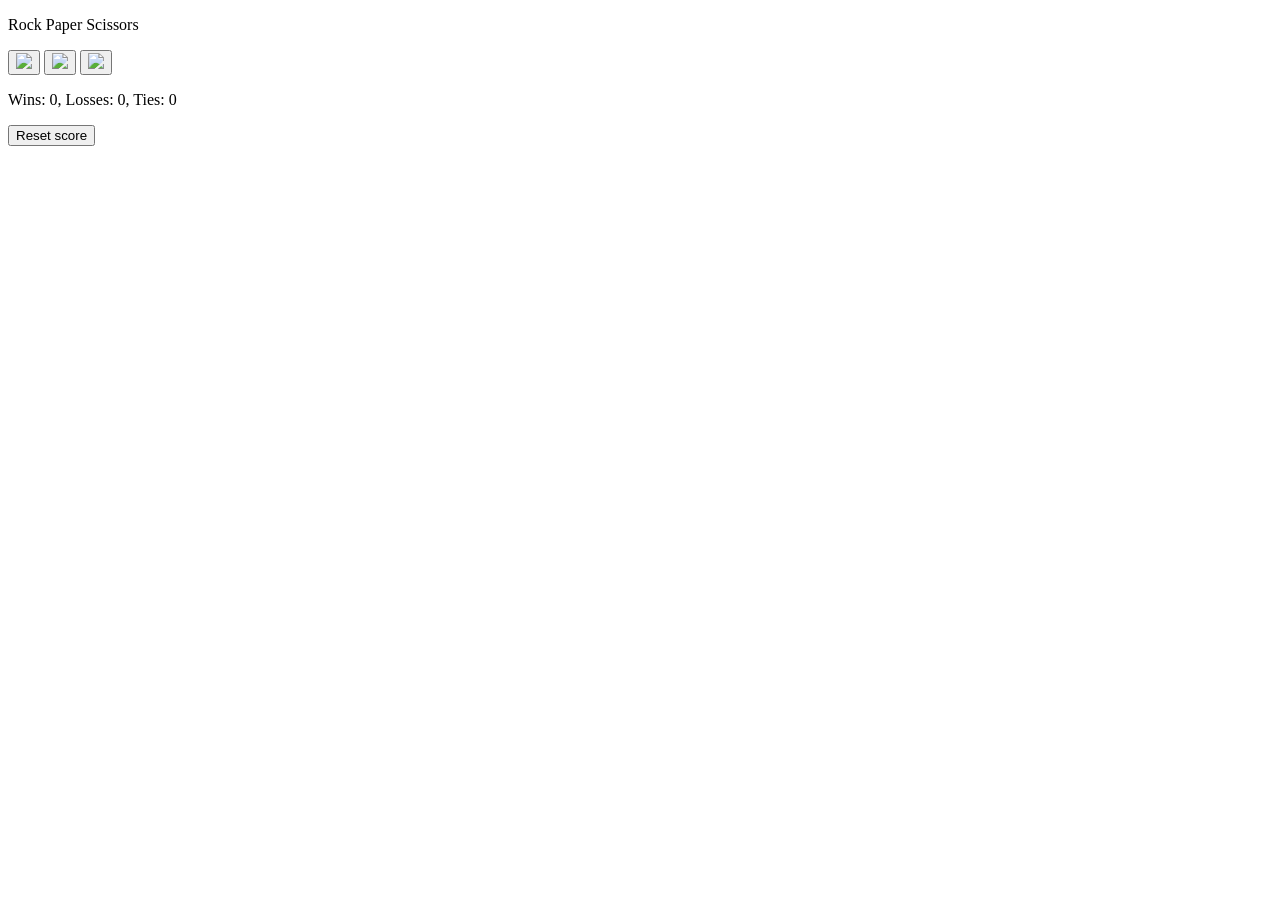
==== index.html @ 759dea15 "new  mains" ====
<!DOCTYPE html>
<html>
  <head>
    <title>Rock Paper Scissors</title>
    <link rel="stylesheet" href="styles/rock-paper-scissors.css">

  </head>
  <body>
    <p class="title">Rock Paper Scissors</p>
    <button onclick="
      playGame('rock');
    " class="move-button moving"><img src="images/rock-emoji.png" class="move-icon"></button>

    <button onclick="
      playGame('paper');
    "class="move-button"><img src="images/paper-emoji.png" class="move-icon"></button> 

    <button onclick="
      playGame('scissors');
    "class="move-button"><img src="images/scissors-emoji.png" class="move-icon"></button>

    <p class="js-result result"></p>
    <p class="js-moves">
    </p>
    <p class="js-score score"></p>
    <button onclick="
      score.wins=0;
      score.losses=0;
      score.ties=0;
      localStorage.removeItem('score');
      document.querySelector('.js-score').innerHTML = 'Wins: 0, Losses: 0, Ties: 0';
    " class="reset-score-button">Reset score</button>

    <script src="rock-paper-scissors.js" ></script>
  </body>
</html>
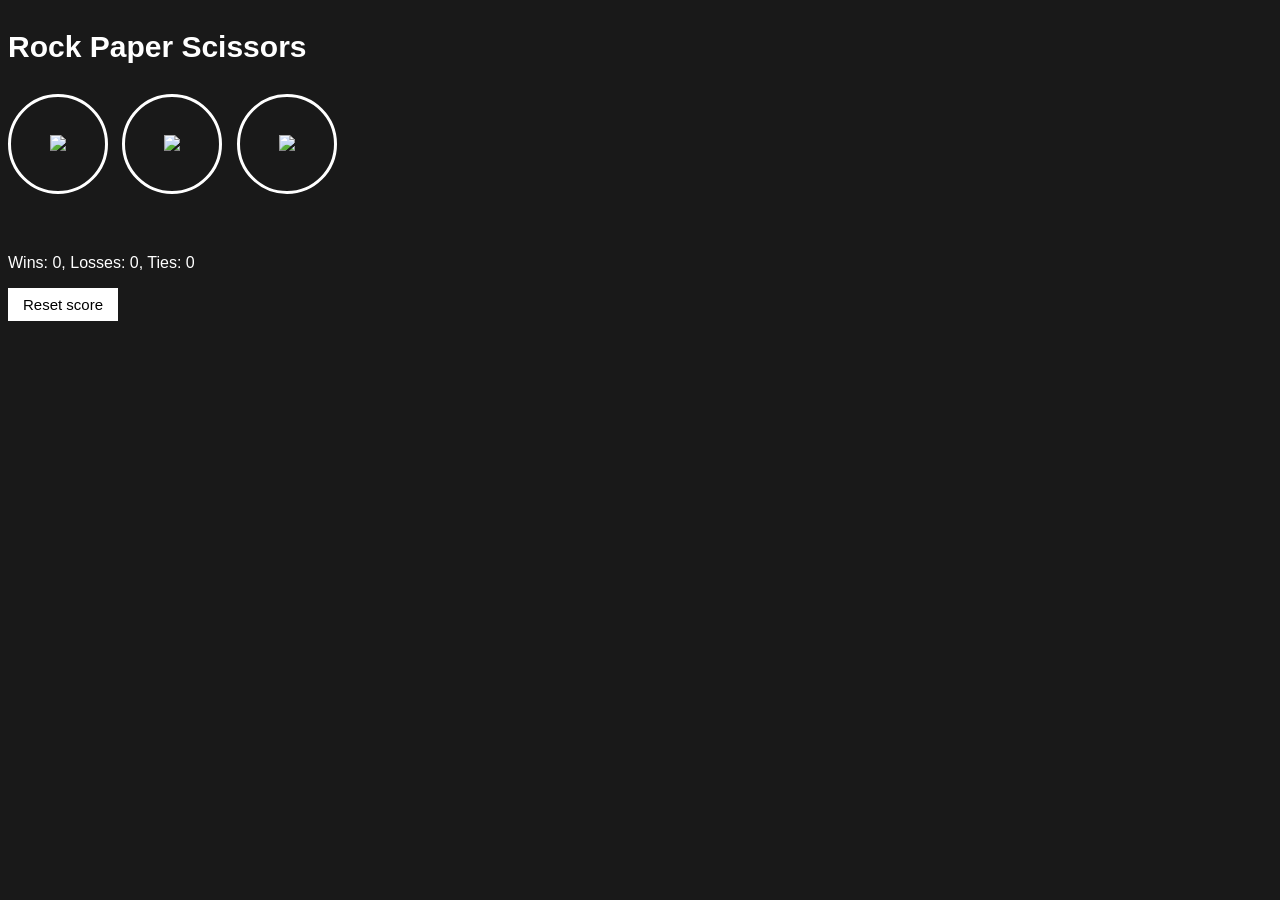
==== commit 0e911ecd: "new" ====
--- a/index.html
+++ b/index.html
@@ -2,7 +2,7 @@
 <html>
   <head>
     <title>Rock Paper Scissors</title>
-    <link rel="stylesheet" href="styles/rock-paper-scissors.css">
+    <link rel="stylesheet" href="rock-paper-scissors.css">
 
   </head>
   <body>
--- a/rock-paper-scissors.css
+++ b/rock-paper-scissors.css
@@ -0,0 +1,42 @@
+body{
+  background-color:rgb(25,25,25);
+  color:white;
+  font-family:Arial;
+}
+.title{
+  font-size:30px;
+  font-weight:bold;
+
+}
+.move-icon{
+  height:50px;
+
+}
+.move-button{
+  background-color:transparent;
+  border:3px solid white;
+  width:100px;
+  height:100px;
+  border-radius:60px;
+  margin-right:10px;
+  cursor:pointer;
+
+
+}
+.result{
+  font-size:25px;
+  font-weight:bold;
+  margin-top:50px;
+}
+.score{
+  margin-top:60px;
+
+}
+.reset-score-button{
+  background-color:white;
+  border:none;
+  font-size:15px;
+  padding:8px 15px;
+  cursor:pointer;
+}
+
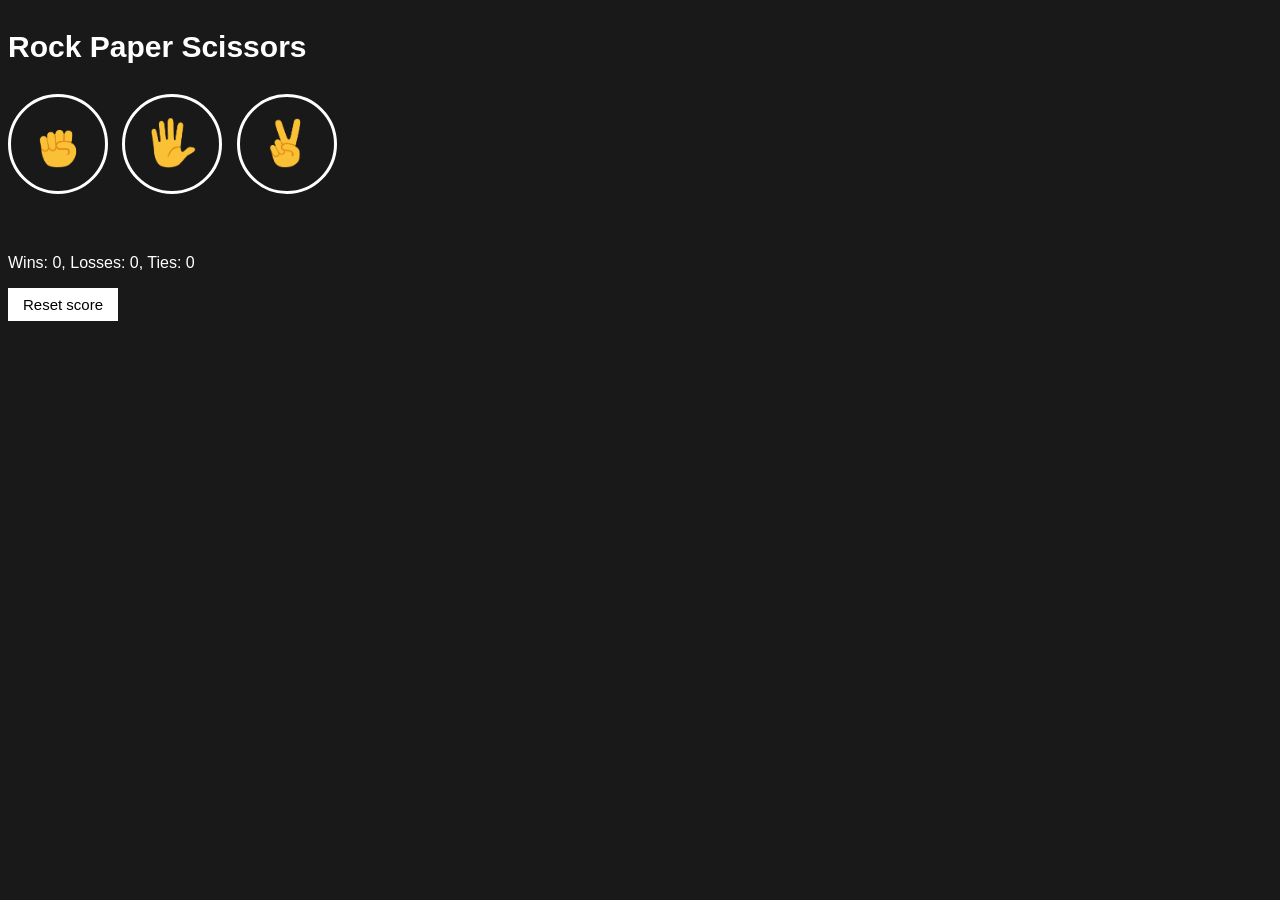
==== commit 0795a518: "index.html" ====
--- a/index.html
+++ b/index.html
@@ -2,6 +2,8 @@
 <html>
   <head>
     <title>Rock Paper Scissors</title>
+    <meta name="viewport" content="width=device-width, initial-scale=1.0">
+
     <link rel="stylesheet" href="rock-paper-scissors.css">
 
   </head>
@@ -33,4 +35,4 @@
 
     <script src="rock-paper-scissors.js" ></script>
   </body>
-</html>+</html>
